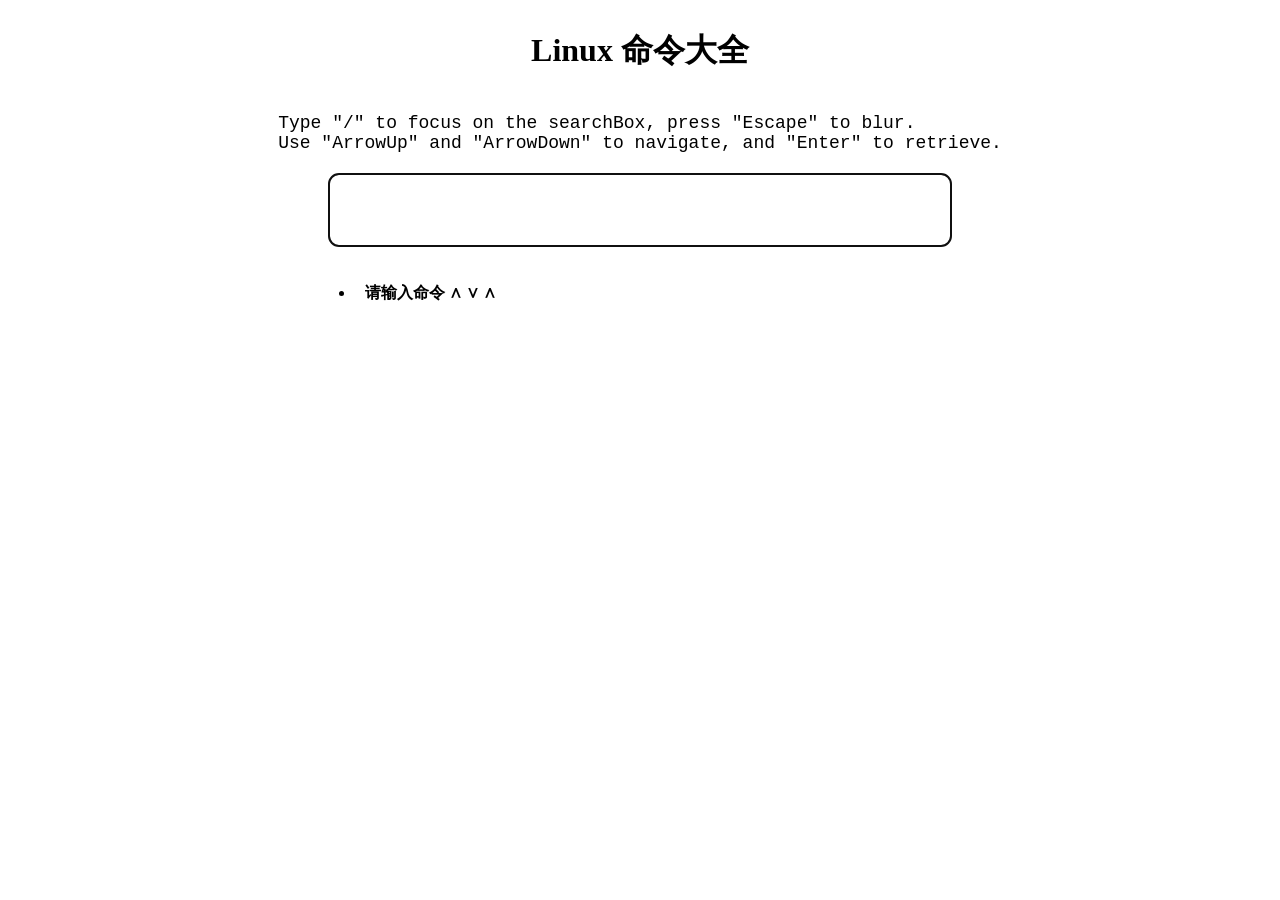
==== static/linux_cmd.html @ 98ac6864 "[Add] FileLRU to cache static file resources." ====
<!DOCTYPE html>
<html lang="en">
<head>
    <meta charset="UTF-8">
    <meta name="viewport" content="width=device-width, initial-scale=1.0">
    <link rel="icon" href="linux_cmd_favicon.ico" type="image/x-icon">
    <link rel="stylesheet" href="linux_cmd.css">
    <link rel="stylesheet" href="github-markdown-light.css">
    <title>Linux 命令大全</title>
</head>
<body>
    <h1>Linux 命令大全</h1>
    <p class="tip">Type "/" to focus on the searchBox, press "Escape" to blur.<br>
        Use "ArrowUp" and "ArrowDown" to navigate, and "Enter" to retrieve.</p>
    <input type="text" class="query" id="query" autocomplete="off" autofocus="autofocus">
    <div class="search">
        <ul class="search-list" id="result" style="display: block;"></ul>
    </div>
    <div id="cur_cmd" class=""></div>
    <div id="markdown-content" class="markdown-body"></div>
    <script type="text/javascript" src="index.js"></script>
    <script type="text/javascript" src="linux_cmd_sgst.js"></script>
    <script type="text/javascript" src="markdown-it.min.js"></script>
</body>
</html>
---- static/linux_cmd.css ----
body {
    display: flex;
    flex-direction: column;
    justify-content: center;
    align-items: center;
}

.tip {
    font-family: 'Courier New', Courier, monospace;
    font-size: 18px;
    margin-bottom: 20px;
}

.search {
    width: 650px;
}

.search-list li {
    text-align: left;
    padding: 10px;
    border-radius: 5px;
}

.query {
    font-family: 'Courier New', Courier, monospace;
    font-weight: bold;
}

.search-list li:hover {
    transform: scale(1.1); /* 放大 10% */
    background-color: #dbdbdb;
    cursor: pointer;
}

.search-list li.selected {
    transform: scale(1.1); /* 放大 10% */
    background-color: #dbdbdb;
    cursor: pointer;
}

input[type="text"] {
    width: 600px;
    height: 50px;
    border-radius: 10px;
    padding: 10px;
    margin-bottom: 10px;
    font-size: 28px;
}

#markdown-content {
    width: 800px;
    padding: 20px;
    border-radius: 10px;
    background-color: #ffffff;
}

#cur_cmd {
    display: none;
}
---- static/github-markdown-light.css ----
/*light*/

.markdown-body {
  -ms-text-size-adjust: 100%;
  -webkit-text-size-adjust: 100%;
  margin: 0;
  color: #1F2328;
  background-color: #ffffff;
  font-family: -apple-system,BlinkMacSystemFont,"Segoe UI","Noto Sans",Helvetica,Arial,sans-serif,"Apple Color Emoji","Segoe UI Emoji";
  font-size: 16px;
  line-height: 1.5;
  word-wrap: break-word;
}

.markdown-body .octicon {
  display: inline-block;
  fill: currentColor;
  vertical-align: text-bottom;
}

.markdown-body h1:hover .anchor .octicon-link:before,
.markdown-body h2:hover .anchor .octicon-link:before,
.markdown-body h3:hover .anchor .octicon-link:before,
.markdown-body h4:hover .anchor .octicon-link:before,
.markdown-body h5:hover .anchor .octicon-link:before,
.markdown-body h6:hover .anchor .octicon-link:before {
  width: 16px;
  height: 16px;
  content: ' ';
  display: inline-block;
  background-color: currentColor;
  -webkit-mask-image: url("data:image/svg+xml,<svg xmlns='http://www.w3.org/2000/svg' viewBox='0 0 16 16' version='1.1' aria-hidden='true'><path fill-rule='evenodd' d='M7.775 3.275a.75.75 0 001.06 1.06l1.25-1.25a2 2 0 112.83 2.83l-2.5 2.5a2 2 0 01-2.83 0 .75.75 0 00-1.06 1.06 3.5 3.5 0 004.95 0l2.5-2.5a3.5 3.5 0 00-4.95-4.95l-1.25 1.25zm-4.69 9.64a2 2 0 010-2.83l2.5-2.5a2 2 0 012.83 0 .75.75 0 001.06-1.06 3.5 3.5 0 00-4.95 0l-2.5 2.5a3.5 3.5 0 004.95 4.95l1.25-1.25a.75.75 0 00-1.06-1.06l-1.25 1.25a2 2 0 01-2.83 0z'></path></svg>");
  mask-image: url("data:image/svg+xml,<svg xmlns='http://www.w3.org/2000/svg' viewBox='0 0 16 16' version='1.1' aria-hidden='true'><path fill-rule='evenodd' d='M7.775 3.275a.75.75 0 001.06 1.06l1.25-1.25a2 2 0 112.83 2.83l-2.5 2.5a2 2 0 01-2.83 0 .75.75 0 00-1.06 1.06 3.5 3.5 0 004.95 0l2.5-2.5a3.5 3.5 0 00-4.95-4.95l-1.25 1.25zm-4.69 9.64a2 2 0 010-2.83l2.5-2.5a2 2 0 012.83 0 .75.75 0 001.06-1.06 3.5 3.5 0 00-4.95 0l-2.5 2.5a3.5 3.5 0 004.95 4.95l1.25-1.25a.75.75 0 00-1.06-1.06l-1.25 1.25a2 2 0 01-2.83 0z'></path></svg>");
}

.markdown-body details,
.markdown-body figcaption,
.markdown-body figure {
  display: block;
}

.markdown-body summary {
  display: list-item;
}

.markdown-body [hidden] {
  display: none !important;
}

.markdown-body a {
  background-color: transparent;
  color: #0969da;
  text-decoration: none;
}

.markdown-body abbr[title] {
  border-bottom: none;
  -webkit-text-decoration: underline dotted;
  text-decoration: underline dotted;
}

.markdown-body b,
.markdown-body strong {
  font-weight: 600;
}

.markdown-body dfn {
  font-style: italic;
}

.markdown-body h1 {
  margin: .67em 0;
  font-weight: 600;
  padding-bottom: .3em;
  font-size: 2em;
  border-bottom: 1px solid hsla(210,18%,87%,1);
}

.markdown-body mark {
  background-color: #fff8c5;
  color: #1F2328;
}

.markdown-body small {
  font-size: 90%;
}

.markdown-body sub,
.markdown-body sup {
  font-size: 75%;
  line-height: 0;
  position: relative;
  vertical-align: baseline;
}

.markdown-body sub {
  bottom: -0.25em;
}

.markdown-body sup {
  top: -0.5em;
}

.markdown-body img {
  border-style: none;
  max-width: 100%;
  box-sizing: content-box;
  background-color: #ffffff;
}

.markdown-body code,
.markdown-body kbd,
.markdown-body pre,
.markdown-body samp {
  font-family: monospace;
  font-size: 1em;
}

.markdown-body figure {
  margin: 1em 40px;
}

.markdown-body hr {
  box-sizing: content-box;
  overflow: hidden;
  background: transparent;
  border-bottom: 1px solid hsla(210,18%,87%,1);
  height: .25em;
  padding: 0;
  margin: 24px 0;
  background-color: #d0d7de;
  border: 0;
}

.markdown-body input {
  font: inherit;
  margin: 0;
  overflow: visible;
  font-family: inherit;
  font-size: inherit;
  line-height: inherit;
}

.markdown-body [type=button],
.markdown-body [type=reset],
.markdown-body [type=submit] {
  -webkit-appearance: button;
  appearance: button;
}

.markdown-body [type=checkbox],
.markdown-body [type=radio] {
  box-sizing: border-box;
  padding: 0;
}

.markdown-body [type=number]::-webkit-inner-spin-button,
.markdown-body [type=number]::-webkit-outer-spin-button {
  height: auto;
}

.markdown-body [type=search]::-webkit-search-cancel-button,
.markdown-body [type=search]::-webkit-search-decoration {
  -webkit-appearance: none;
  appearance: none;
}

.markdown-body ::-webkit-input-placeholder {
  color: inherit;
  opacity: .54;
}

.markdown-body ::-webkit-file-upload-button {
  -webkit-appearance: button;
  appearance: button;
  font: inherit;
}

.markdown-body a:hover {
  text-decoration: underline;
}

.markdown-body ::placeholder {
  color: #6e7781;
  opacity: 1;
}

.markdown-body hr::before {
  display: table;
  content: "";
}

.markdown-body hr::after {
  display: table;
  clear: both;
  content: "";
}

.markdown-body table {
  border-spacing: 0;
  border-collapse: collapse;
  display: block;
  width: max-content;
  max-width: 100%;
  overflow: auto;
}

.markdown-body td,
.markdown-body th {
  padding: 0;
}

.markdown-body details summary {
  cursor: pointer;
}

.markdown-body details:not([open])>*:not(summary) {
  display: none !important;
}

.markdown-body a:focus,
.markdown-body [role=button]:focus,
.markdown-body input[type=radio]:focus,
.markdown-body input[type=checkbox]:focus {
  outline: 2px solid #0969da;
  outline-offset: -2px;
  box-shadow: none;
}

.markdown-body a:focus:not(:focus-visible),
.markdown-body [role=button]:focus:not(:focus-visible),
.markdown-body input[type=radio]:focus:not(:focus-visible),
.markdown-body input[type=checkbox]:focus:not(:focus-visible) {
  outline: solid 1px transparent;
}

.markdown-body a:focus-visible,
.markdown-body [role=button]:focus-visible,
.markdown-body input[type=radio]:focus-visible,
.markdown-body input[type=checkbox]:focus-visible {
  outline: 2px solid #0969da;
  outline-offset: -2px;
  box-shadow: none;
}

.markdown-body a:not([class]):focus,
.markdown-body a:not([class]):focus-visible,
.markdown-body input[type=radio]:focus,
.markdown-body input[type=radio]:focus-visible,
.markdown-body input[type=checkbox]:focus,
.markdown-body input[type=checkbox]:focus-visible {
  outline-offset: 0;
}

.markdown-body kbd {
  display: inline-block;
  padding: 3px 5px;
  font: 11px ui-monospace,SFMono-Regular,SF Mono,Menlo,Consolas,Liberation Mono,monospace;
  line-height: 10px;
  color: #1F2328;
  vertical-align: middle;
  background-color: #f6f8fa;
  border: solid 1px rgba(175,184,193,0.2);
  border-bottom-color: rgba(175,184,193,0.2);
  border-radius: 6px;
  box-shadow: inset 0 -1px 0 rgba(175,184,193,0.2);
}

.markdown-body h1,
.markdown-body h2,
.markdown-body h3,
.markdown-body h4,
.markdown-body h5,
.markdown-body h6 {
  margin-top: 24px;
  margin-bottom: 16px;
  font-weight: 600;
  line-height: 1.25;
}

.markdown-body h2 {
  font-weight: 600;
  padding-bottom: .3em;
  font-size: 1.5em;
  border-bottom: 1px solid hsla(210,18%,87%,1);
}

.markdown-body h3 {
  font-weight: 600;
  font-size: 1.25em;
}

.markdown-body h4 {
  font-weight: 600;
  font-size: 1em;
}

.markdown-body h5 {
  font-weight: 600;
  font-size: .875em;
}

.markdown-body h6 {
  font-weight: 600;
  font-size: .85em;
  color: #656d76;
}

.markdown-body p {
  margin-top: 0;
  margin-bottom: 10px;
}

.markdown-body blockquote {
  margin: 0;
  padding: 0 1em;
  color: #656d76;
  border-left: .25em solid #d0d7de;
}

.markdown-body ul,
.markdown-body ol {
  margin-top: 0;
  margin-bottom: 0;
  padding-left: 2em;
}

.markdown-body ol ol,
.markdown-body ul ol {
  list-style-type: lower-roman;
}

.markdown-body ul ul ol,
.markdown-body ul ol ol,
.markdown-body ol ul ol,
.markdown-body ol ol ol {
  list-style-type: lower-alpha;
}

.markdown-body dd {
  margin-left: 0;
}

.markdown-body tt,
.markdown-body code,
.markdown-body samp {
  font-family: ui-monospace,SFMono-Regular,SF Mono,Menlo,Consolas,Liberation Mono,monospace;
  font-size: 12px;
}

.markdown-body pre {
  margin-top: 0;
  margin-bottom: 0;
  font-family: ui-monospace,SFMono-Regular,SF Mono,Menlo,Consolas,Liberation Mono,monospace;
  font-size: 12px;
  word-wrap: normal;
}

.markdown-body .octicon {
  display: inline-block;
  overflow: visible !important;
  vertical-align: text-bottom;
  fill: currentColor;
}

.markdown-body input::-webkit-outer-spin-button,
.markdown-body input::-webkit-inner-spin-button {
  margin: 0;
  -webkit-appearance: none;
  appearance: none;
}

.markdown-body .mr-2 {
  margin-right: 8px !important;
}

.markdown-body::before {
  display: table;
  content: "";
}

.markdown-body::after {
  display: table;
  clear: both;
  content: "";
}

.markdown-body>*:first-child {
  margin-top: 0 !important;
}

.markdown-body>*:last-child {
  margin-bottom: 0 !important;
}

.markdown-body a:not([href]) {
  color: inherit;
  text-decoration: none;
}

.markdown-body .absent {
  color: #d1242f;
}

.markdown-body .anchor {
  float: left;
  padding-right: 4px;
  margin-left: -20px;
  line-height: 1;
}

.markdown-body .anchor:focus {
  outline: none;
}

.markdown-body p,
.markdown-body blockquote,
.markdown-body ul,
.markdown-body ol,
.markdown-body dl,
.markdown-body table,
.markdown-body pre,
.markdown-body details {
  margin-top: 0;
  margin-bottom: 16px;
}

.markdown-body blockquote>:first-child {
  margin-top: 0;
}

.markdown-body blockquote>:last-child {
  margin-bottom: 0;
}

.markdown-body h1 .octicon-link,
.markdown-body h2 .octicon-link,
.markdown-body h3 .octicon-link,
.markdown-body h4 .octicon-link,
.markdown-body h5 .octicon-link,
.markdown-body h6 .octicon-link {
  color: #1F2328;
  vertical-align: middle;
  visibility: hidden;
}

.markdown-body h1:hover .anchor,
.markdown-body h2:hover .anchor,
.markdown-body h3:hover .anchor,
.markdown-body h4:hover .anchor,
.markdown-body h5:hover .anchor,
.markdown-body h6:hover .anchor {
  text-decoration: none;
}

.markdown-body h1:hover .anchor .octicon-link,
.markdown-body h2:hover .anchor .octicon-link,
.markdown-body h3:hover .anchor .octicon-link,
.markdown-body h4:hover .anchor .octicon-link,
.markdown-body h5:hover .anchor .octicon-link,
.markdown-body h6:hover .anchor .octicon-link {
  visibility: visible;
}

.markdown-body h1 tt,
.markdown-body h1 code,
.markdown-body h2 tt,
.markdown-body h2 code,
.markdown-body h3 tt,
.markdown-body h3 code,
.markdown-body h4 tt,
.markdown-body h4 code,
.markdown-body h5 tt,
.markdown-body h5 code,
.markdown-body h6 tt,
.markdown-body h6 code {
  padding: 0 .2em;
  font-size: inherit;
}

.markdown-body summary h1,
.markdown-body summary h2,
.markdown-body summary h3,
.markdown-body summary h4,
.markdown-body summary h5,
.markdown-body summary h6 {
  display: inline-block;
}

.markdown-body summary h1 .anchor,
.markdown-body summary h2 .anchor,
.markdown-body summary h3 .anchor,
.markdown-body summary h4 .anchor,
.markdown-body summary h5 .anchor,
.markdown-body summary h6 .anchor {
  margin-left: -40px;
}

.markdown-body summary h1,
.markdown-body summary h2 {
  padding-bottom: 0;
  border-bottom: 0;
}

.markdown-body ul.no-list,
.markdown-body ol.no-list {
  padding: 0;
  list-style-type: none;
}

.markdown-body ol[type="a s"] {
  list-style-type: lower-alpha;
}

.markdown-body ol[type="A s"] {
  list-style-type: upper-alpha;
}

.markdown-body ol[type="i s"] {
  list-style-type: lower-roman;
}

.markdown-body ol[type="I s"] {
  list-style-type: upper-roman;
}

.markdown-body ol[type="1"] {
  list-style-type: decimal;
}

.markdown-body div>ol:not([type]) {
  list-style-type: decimal;
}

.markdown-body ul ul,
.markdown-body ul ol,
.markdown-body ol ol,
.markdown-body ol ul {
  margin-top: 0;
  margin-bottom: 0;
}

.markdown-body li>p {
  margin-top: 16px;
}

.markdown-body li+li {
  margin-top: .25em;
}

.markdown-body dl {
  padding: 0;
}

.markdown-body dl dt {
  padding: 0;
  margin-top: 16px;
  font-size: 1em;
  font-style: italic;
  font-weight: 600;
}

.markdown-body dl dd {
  padding: 0 16px;
  margin-bottom: 16px;
}

.markdown-body table th {
  font-weight: 600;
}

.markdown-body table th,
.markdown-body table td {
  padding: 6px 13px;
  border: 1px solid #d0d7de;
}

.markdown-body table td>:last-child {
  margin-bottom: 0;
}

.markdown-body table tr {
  background-color: #ffffff;
  border-top: 1px solid hsla(210,18%,87%,1);
}

.markdown-body table tr:nth-child(2n) {
  background-color: #f6f8fa;
}

.markdown-body table img {
  background-color: transparent;
}

.markdown-body img[align=right] {
  padding-left: 20px;
}

.markdown-body img[align=left] {
  padding-right: 20px;
}

.markdown-body .emoji {
  max-width: none;
  vertical-align: text-top;
  background-color: transparent;
}

.markdown-body span.frame {
  display: block;
  overflow: hidden;
}

.markdown-body span.frame>span {
  display: block;
  float: left;
  width: auto;
  padding: 7px;
  margin: 13px 0 0;
  overflow: hidden;
  border: 1px solid #d0d7de;
}

.markdown-body span.frame span img {
  display: block;
  float: left;
}

.markdown-body span.frame span span {
  display: block;
  padding: 5px 0 0;
  clear: both;
  color: #1F2328;
}

.markdown-body span.align-center {
  display: block;
  overflow: hidden;
  clear: both;
}

.markdown-body span.align-center>span {
  display: block;
  margin: 13px auto 0;
  overflow: hidden;
  text-align: center;
}

.markdown-body span.align-center span img {
  margin: 0 auto;
  text-align: center;
}

.markdown-body span.align-right {
  display: block;
  overflow: hidden;
  clear: both;
}

.markdown-body span.align-right>span {
  display: block;
  margin: 13px 0 0;
  overflow: hidden;
  text-align: right;
}

.markdown-body span.align-right span img {
  margin: 0;
  text-align: right;
}

.markdown-body span.float-left {
  display: block;
  float: left;
  margin-right: 13px;
  overflow: hidden;
}

.markdown-body span.float-left span {
  margin: 13px 0 0;
}

.markdown-body span.float-right {
  display: block;
  float: right;
  margin-left: 13px;
  overflow: hidden;
}

.markdown-body span.float-right>span {
  display: block;
  margin: 13px auto 0;
  overflow: hidden;
  text-align: right;
}

.markdown-body code,
.markdown-body tt {
  padding: .2em .4em;
  margin: 0;
  font-size: 85%;
  white-space: break-spaces;
  background-color: rgba(175,184,193,0.2);
  border-radius: 6px;
}

.markdown-body code br,
.markdown-body tt br {
  display: none;
}

.markdown-body del code {
  text-decoration: inherit;
}

.markdown-body samp {
  font-size: 85%;
}

.markdown-body pre code {
  font-size: 100%;
}

.markdown-body pre>code {
  padding: 0;
  margin: 0;
  word-break: normal;
  white-space: pre;
  background: transparent;
  border: 0;
}

.markdown-body .highlight {
  margin-bottom: 16px;
}

.markdown-body .highlight pre {
  margin-bottom: 0;
  word-break: normal;
}

.markdown-body .highlight pre,
.markdown-body pre {
  padding: 16px;
  overflow: auto;
  font-size: 85%;
  line-height: 1.45;
  color: #1F2328;
  background-color: #f6f8fa;
  border-radius: 6px;
}

.markdown-body pre code,
.markdown-body pre tt {
  display: inline;
  max-width: auto;
  padding: 0;
  margin: 0;
  overflow: visible;
  line-height: inherit;
  word-wrap: normal;
  background-color: transparent;
  border: 0;
}

.markdown-body .csv-data td,
.markdown-body .csv-data th {
  padding: 5px;
  overflow: hidden;
  font-size: 12px;
  line-height: 1;
  text-align: left;
  white-space: nowrap;
}

.markdown-body .csv-data .blob-num {
  padding: 10px 8px 9px;
  text-align: right;
  background: #ffffff;
  border: 0;
}

.markdown-body .csv-data tr {
  border-top: 0;
}

.markdown-body .csv-data th {
  font-weight: 600;
  background: #f6f8fa;
  border-top: 0;
}

.markdown-body [data-footnote-ref]::before {
  content: "[";
}

.markdown-body [data-footnote-ref]::after {
  content: "]";
}

.markdown-body .footnotes {
  font-size: 12px;
  color: #656d76;
  border-top: 1px solid #d0d7de;
}

.markdown-body .footnotes ol {
  padding-left: 16px;
}

.markdown-body .footnotes ol ul {
  display: inline-block;
  padding-left: 16px;
  margin-top: 16px;
}

.markdown-body .footnotes li {
  position: relative;
}

.markdown-body .footnotes li:target::before {
  position: absolute;
  top: -8px;
  right: -8px;
  bottom: -8px;
  left: -24px;
  pointer-events: none;
  content: "";
  border: 2px solid #0969da;
  border-radius: 6px;
}

.markdown-body .footnotes li:target {
  color: #1F2328;
}

.markdown-body .footnotes .data-footnote-backref g-emoji {
  font-family: monospace;
}

.markdown-body .pl-c {
  color: #57606a;
}

.markdown-body .pl-c1,
.markdown-body .pl-s .pl-v {
  color: #0550ae;
}

.markdown-body .pl-e,
.markdown-body .pl-en {
  color: #6639ba;
}

.markdown-body .pl-smi,
.markdown-body .pl-s .pl-s1 {
  color: #24292f;
}

.markdown-body .pl-ent {
  color: #116329;
}

.markdown-body .pl-k {
  color: #cf222e;
}

.markdown-body .pl-s,
.markdown-body .pl-pds,
.markdown-body .pl-s .pl-pse .pl-s1,
.markdown-body .pl-sr,
.markdown-body .pl-sr .pl-cce,
.markdown-body .pl-sr .pl-sre,
.markdown-body .pl-sr .pl-sra {
  color: #0a3069;
}

.markdown-body .pl-v,
.markdown-body .pl-smw {
  color: #953800;
}

.markdown-body .pl-bu {
  color: #82071e;
}

.markdown-body .pl-ii {
  color: #f6f8fa;
  background-color: #82071e;
}

.markdown-body .pl-c2 {
  color: #f6f8fa;
  background-color: #cf222e;
}

.markdown-body .pl-sr .pl-cce {
  font-weight: bold;
  color: #116329;
}

.markdown-body .pl-ml {
  color: #3b2300;
}

.markdown-body .pl-mh,
.markdown-body .pl-mh .pl-en,
.markdown-body .pl-ms {
  font-weight: bold;
  color: #0550ae;
}

.markdown-body .pl-mi {
  font-style: italic;
  color: #24292f;
}

.markdown-body .pl-mb {
  font-weight: bold;
  color: #24292f;
}

.markdown-body .pl-md {
  color: #82071e;
  background-color: #ffebe9;
}

.markdown-body .pl-mi1 {
  color: #116329;
  background-color: #dafbe1;
}

.markdown-body .pl-mc {
  color: #953800;
  background-color: #ffd8b5;
}

.markdown-body .pl-mi2 {
  color: #eaeef2;
  background-color: #0550ae;
}

.markdown-body .pl-mdr {
  font-weight: bold;
  color: #8250df;
}

.markdown-body .pl-ba {
  color: #57606a;
}

.markdown-body .pl-sg {
  color: #8c959f;
}

.markdown-body .pl-corl {
  text-decoration: underline;
  color: #0a3069;
}

.markdown-body g-emoji {
  display: inline-block;
  min-width: 1ch;
  font-family: "Apple Color Emoji","Segoe UI Emoji","Segoe UI Symbol";
  font-size: 1em;
  font-style: normal !important;
  font-weight: 400;
  line-height: 1;
  vertical-align: -0.075em;
}

.markdown-body g-emoji img {
  width: 1em;
  height: 1em;
}

.markdown-body .task-list-item {
  list-style-type: none;
}

.markdown-body .task-list-item label {
  font-weight: 400;
}

.markdown-body .task-list-item.enabled label {
  cursor: pointer;
}

.markdown-body .task-list-item+.task-list-item {
  margin-top: 4px;
}

.markdown-body .task-list-item .handle {
  display: none;
}

.markdown-body .task-list-item-checkbox {
  margin: 0 .2em .25em -1.4em;
  vertical-align: middle;
}

.markdown-body .contains-task-list:dir(rtl) .task-list-item-checkbox {
  margin: 0 -1.6em .25em .2em;
}

.markdown-body .contains-task-list {
  position: relative;
}

.markdown-body .contains-task-list:hover .task-list-item-convert-container,
.markdown-body .contains-task-list:focus-within .task-list-item-convert-container {
  display: block;
  width: auto;
  height: 24px;
  overflow: visible;
  clip: auto;
}

.markdown-body ::-webkit-calendar-picker-indicator {
  filter: invert(50%);
}

.markdown-body .markdown-alert {
  padding: 8px 16px;
  margin-bottom: 16px;
  color: inherit;
  border-left: .25em solid #d0d7de;
}

.markdown-body .markdown-alert>:first-child {
  margin-top: 0;
}

.markdown-body .markdown-alert>:last-child {
  margin-bottom: 0;
}

.markdown-body .markdown-alert .markdown-alert-title {
  display: flex;
  font-weight: 500;
  align-items: center;
  line-height: 1;
}

.markdown-body .markdown-alert.markdown-alert-note {
  border-left-color: #0969da;
}

.markdown-body .markdown-alert.markdown-alert-note .markdown-alert-title {
  color: #0969da;
}

.markdown-body .markdown-alert.markdown-alert-important {
  border-left-color: #8250df;
}

.markdown-body .markdown-alert.markdown-alert-important .markdown-alert-title {
  color: #8250df;
}

.markdown-body .markdown-alert.markdown-alert-warning {
  border-left-color: #9a6700;
}

.markdown-body .markdown-alert.markdown-alert-warning .markdown-alert-title {
  color: #9a6700;
}

.markdown-body .markdown-alert.markdown-alert-tip {
  border-left-color: #1f883d;
}

.markdown-body .markdown-alert.markdown-alert-tip .markdown-alert-title {
  color: #1a7f37;
}

.markdown-body .markdown-alert.markdown-alert-caution {
  border-left-color: #cf222e;
}

.markdown-body .markdown-alert.markdown-alert-caution .markdown-alert-title {
  color: #d1242f;
}
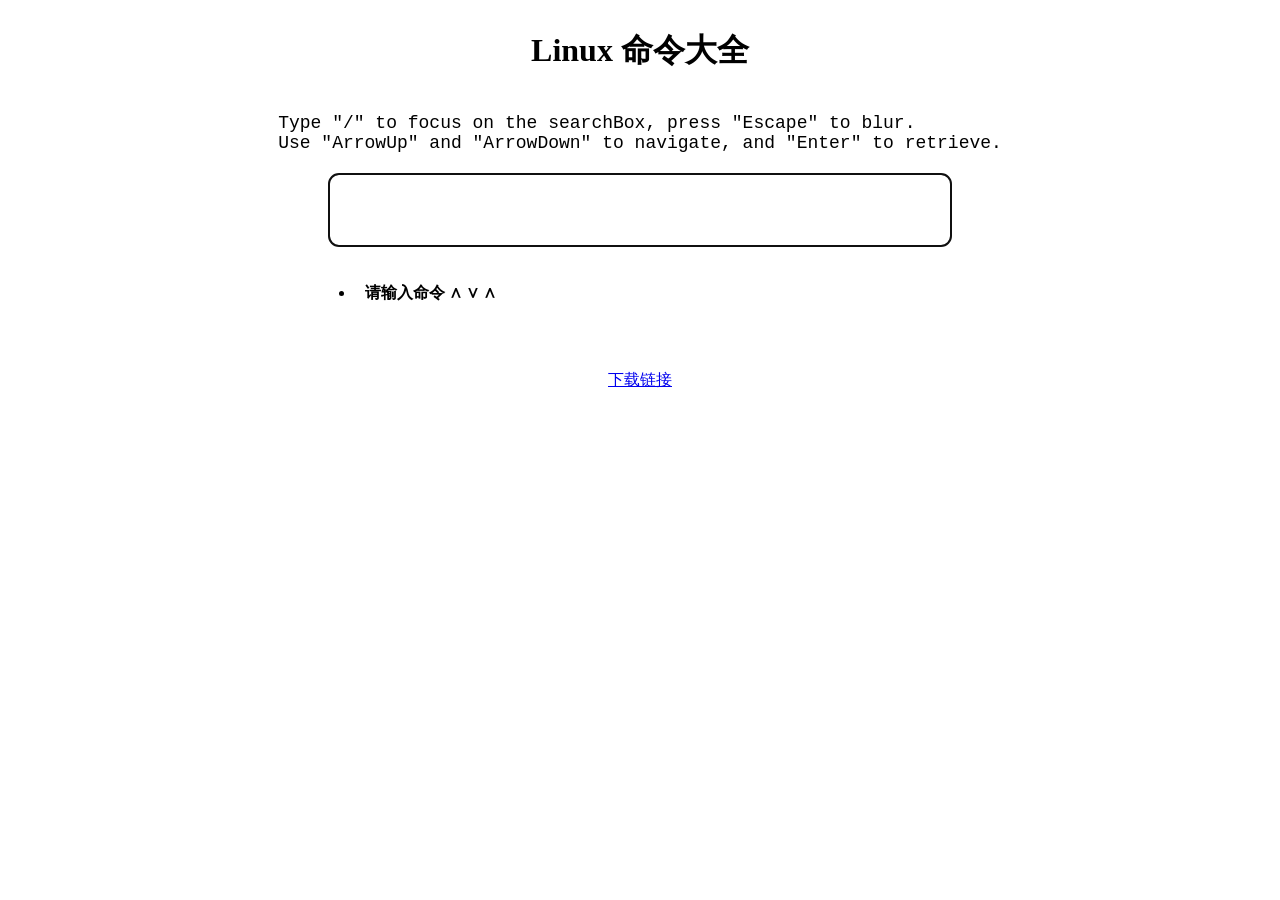
==== commit da11280c: "[Fix] a serious bug in TCPConnection::send. Support file download with sendfile() system call, also " ====
--- a/static/linux_cmd.html
+++ b/static/linux_cmd.html
@@ -18,8 +18,9 @@
     </div>
     <div id="cur_cmd" class=""></div>
     <div id="markdown-content" class="markdown-body"></div>
+    <a href="download/superbig">下载链接</a>
+    <script type="text/javascript" src="markdown-it.min.js"></script>
     <script type="text/javascript" src="index.js"></script>
     <script type="text/javascript" src="linux_cmd_sgst.js"></script>
-    <script type="text/javascript" src="markdown-it.min.js"></script>
 </body>
 </html>
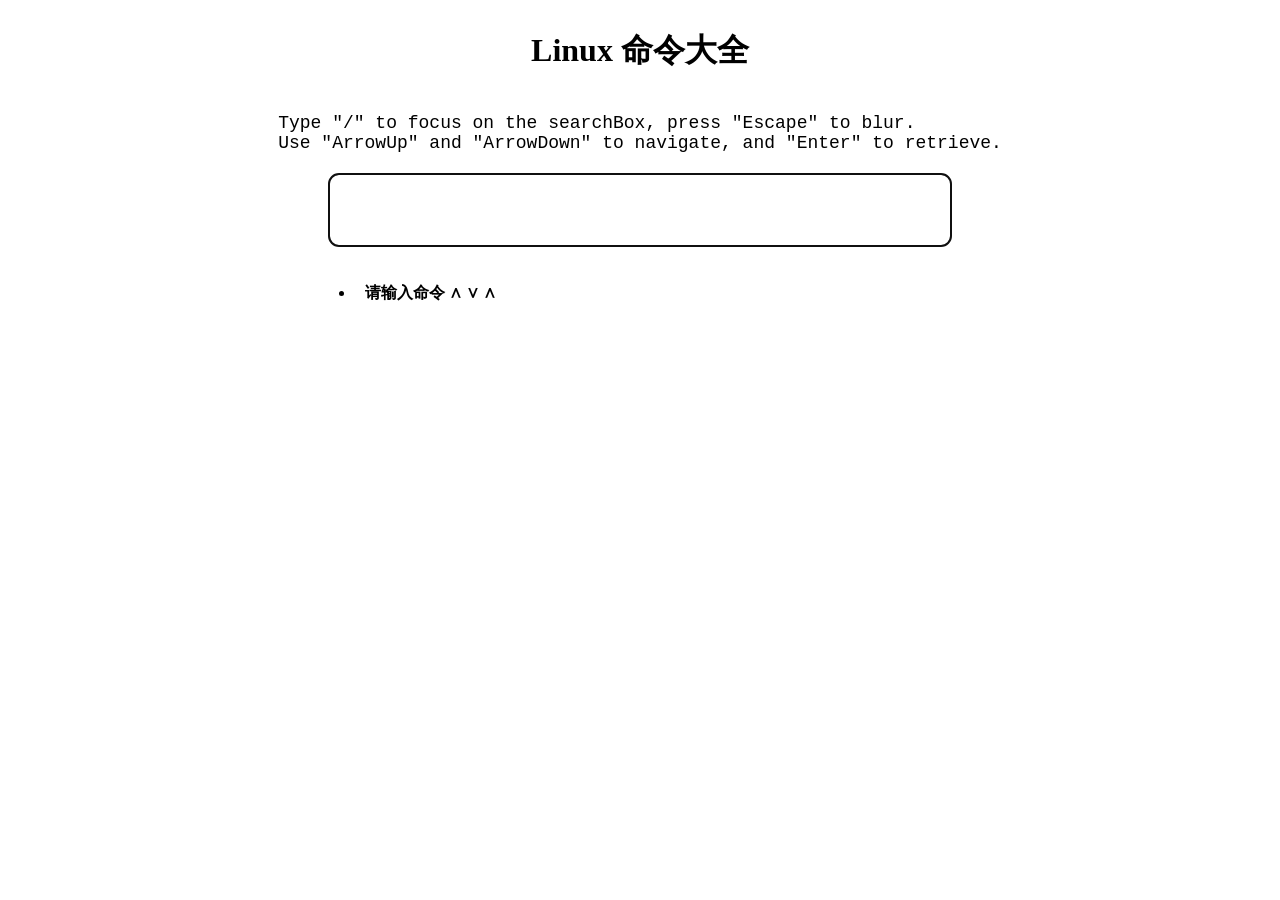
==== commit af3681f8: "[Upgrade] the server with Async gRPC Executor." ====
--- a/static/linux_cmd.html
+++ b/static/linux_cmd.html
@@ -18,7 +18,6 @@
     </div>
     <div id="cur_cmd" class=""></div>
     <div id="markdown-content" class="markdown-body"></div>
-    <a href="download/superbig">下载链接</a>
     <script type="text/javascript" src="markdown-it.min.js"></script>
     <script type="text/javascript" src="index.js"></script>
     <script type="text/javascript" src="linux_cmd_sgst.js"></script>
